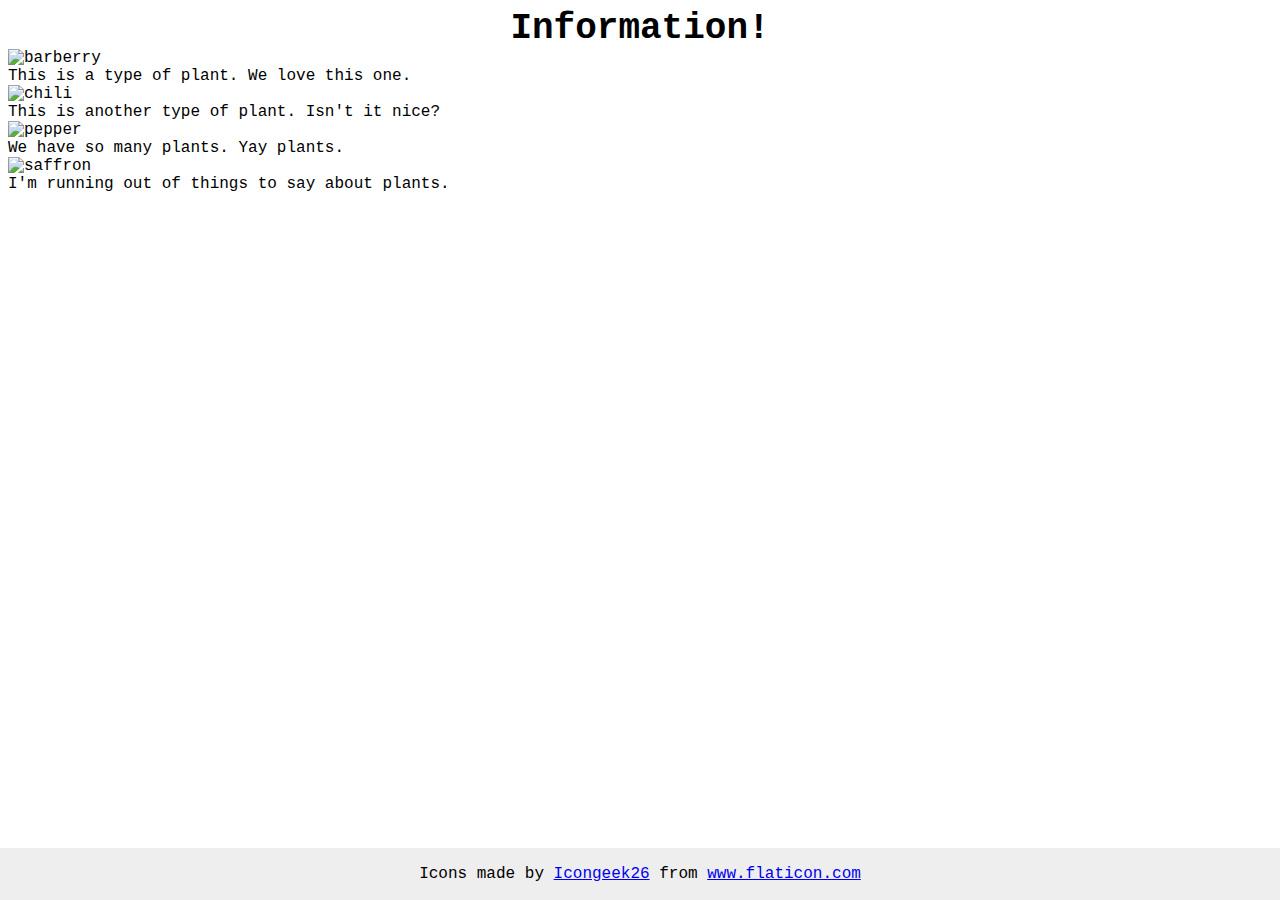
==== flex/04-flex-information/index.html @ bdef4188 "Center title, create general listing container" ====
<!DOCTYPE html>
<html lang="en">
  <head>
    <meta charset="UTF-8">
    <meta http-equiv="X-UA-Compatible" content="IE=edge">
    <meta name="viewport" content="width=device-width, initial-scale=1.0">
    <title>Information</title>
    <link rel="stylesheet" href="style.css">
  </head>
  <body>
    <div class="title">Information!</div>

    <div class="listings">
      <img src="./images/barberry.png" alt="barberry">
      <div class="text">This is a type of plant. We love this one.</div>

      <img src="./images/chilli.png" alt="chili">
      <div class="text">This is another type of plant. Isn't it nice?</div>

      <img src="./images/pepper.png" alt="pepper">
      <div class="text">We have so many plants. Yay plants.</div>

      <img src="./images/saffron.png" alt="saffron">
      <div class="text">I'm running out of things to say about plants.</div>
    </div>
    <!-- disregard this section, it's here to give attribution to the creator of these icons -->
    <div class="footer">
      <div>Icons made by <a href="https://www.flaticon.com/authors/icongeek26" title="Icongeek26">Icongeek26</a> from <a href="https://www.flaticon.com/" title="Flaticon">www.flaticon.com</a></div>
    </div>
  </body>
</html>
---- flex/04-flex-information/style.css ----
body {
  font-family: 'Courier New', Courier, monospace;
}

img {
  width: 100px;
  height: 100px;
}

.title {
  font-size: 36px;
  font-weight: 900;
  text-align: center;
}

/* do not edit this footer */
.footer {
  position: fixed;
  bottom: 0;
  left: 0;
  right: 0;
  height: 52px;
  display: flex;
  align-items: center;
  justify-content: center;
  background: #eee;
}
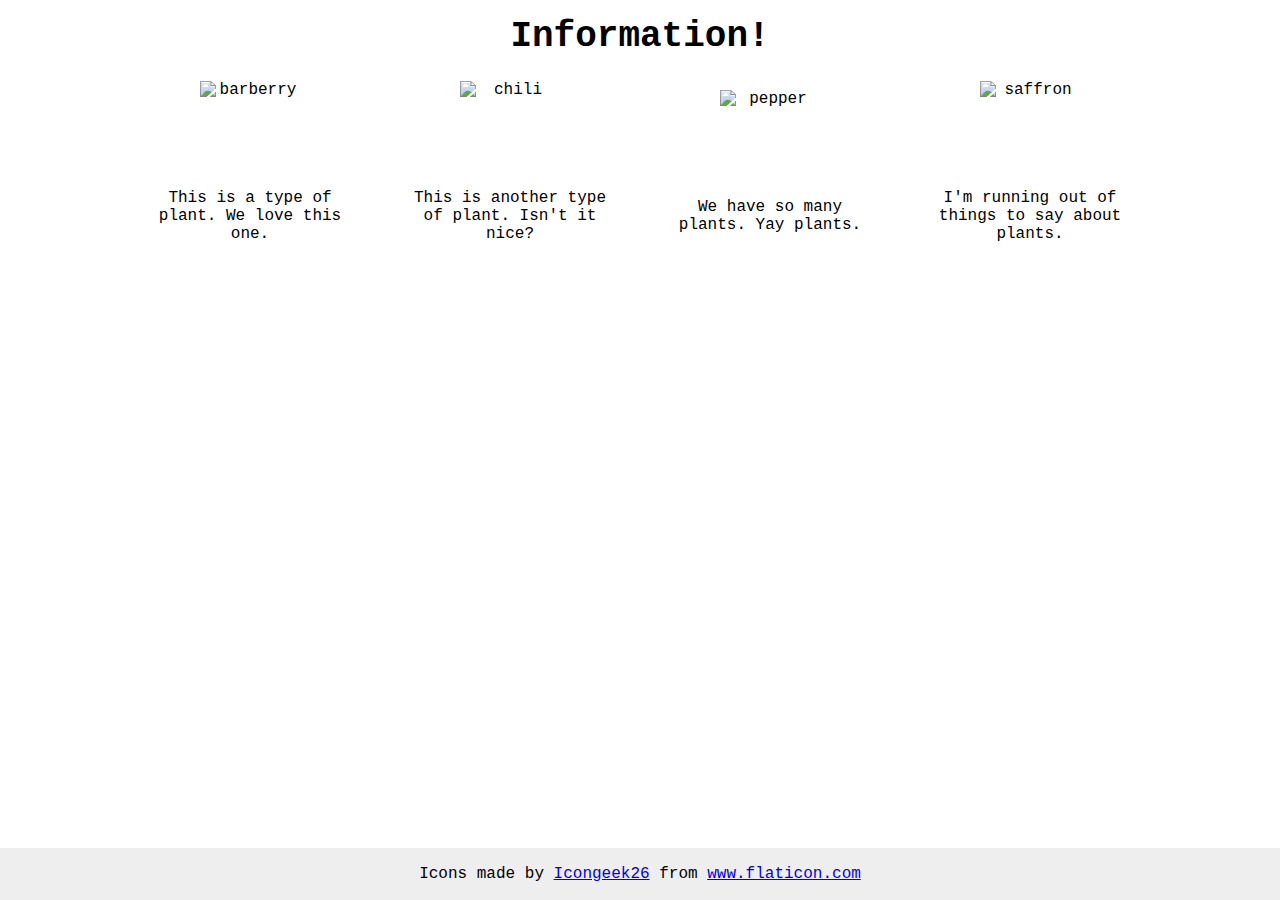
==== commit 01466225: "Create single units of images and text aligned in a column, justify in listings to center of row" ====
--- a/flex/04-flex-information/index.html
+++ b/flex/04-flex-information/index.html
@@ -11,18 +11,29 @@
     <div class="title">Information!</div>
 
     <div class="listings">
-      <img src="./images/barberry.png" alt="barberry">
-      <div class="text">This is a type of plant. We love this one.</div>
+      <div class="item">
+        <img src="./images/barberry.png" alt="barberry">
+        <div class="text">This is a type of plant. We love this one.</div>
+      </div>
 
-      <img src="./images/chilli.png" alt="chili">
-      <div class="text">This is another type of plant. Isn't it nice?</div>
+      <div class="item">
+        <img src="./images/chilli.png" alt="chili">
+        <div class="text">This is another type of plant. Isn't it nice?</div>
+      </div>
 
-      <img src="./images/pepper.png" alt="pepper">
-      <div class="text">We have so many plants. Yay plants.</div>
+      <div class="item">
+        <img src="./images/pepper.png" alt="pepper">
+        <div class="text">We have so many plants. Yay plants.</div>     
+      </div>
 
-      <img src="./images/saffron.png" alt="saffron">
-      <div class="text">I'm running out of things to say about plants.</div>
+
+      <div class="item">  
+        <img src="./images/saffron.png" alt="saffron">
+        <div class="text">I'm running out of things to say about plants.</div>
+      </div>
     </div>
+        
+        
     <!-- disregard this section, it's here to give attribution to the creator of these icons -->
     <div class="footer">
       <div>Icons made by <a href="https://www.flaticon.com/authors/icongeek26" title="Icongeek26">Icongeek26</a> from <a href="https://www.flaticon.com/" title="Flaticon">www.flaticon.com</a></div>
--- a/flex/04-flex-information/style.css
+++ b/flex/04-flex-information/style.css
@@ -1,17 +1,44 @@
 body {
   font-family: 'Courier New', Courier, monospace;
+  text-align: center;
 }
 
 img {
   width: 100px;
   height: 100px;
+  margin: 8px;
 }
 
 .title {
   font-size: 36px;
   font-weight: 900;
+  justify-content: center;
+  display: flex;
+  margin: 16px;
+}
+
+.listings{
+  display: flex;
+  flex-direction: row;
+  justify-content: center;
+  align-items: center;
+  gap: 60px;
+}
+
+.item{
+  display: flex;
+  flex-direction: column;
+  align-items: center;
+  flex-wrap: wrap;
+ 
+}
+
+.text{
   text-align: center;
+  width: 200px;
 }
+
+
 
 /* do not edit this footer */
 .footer {
